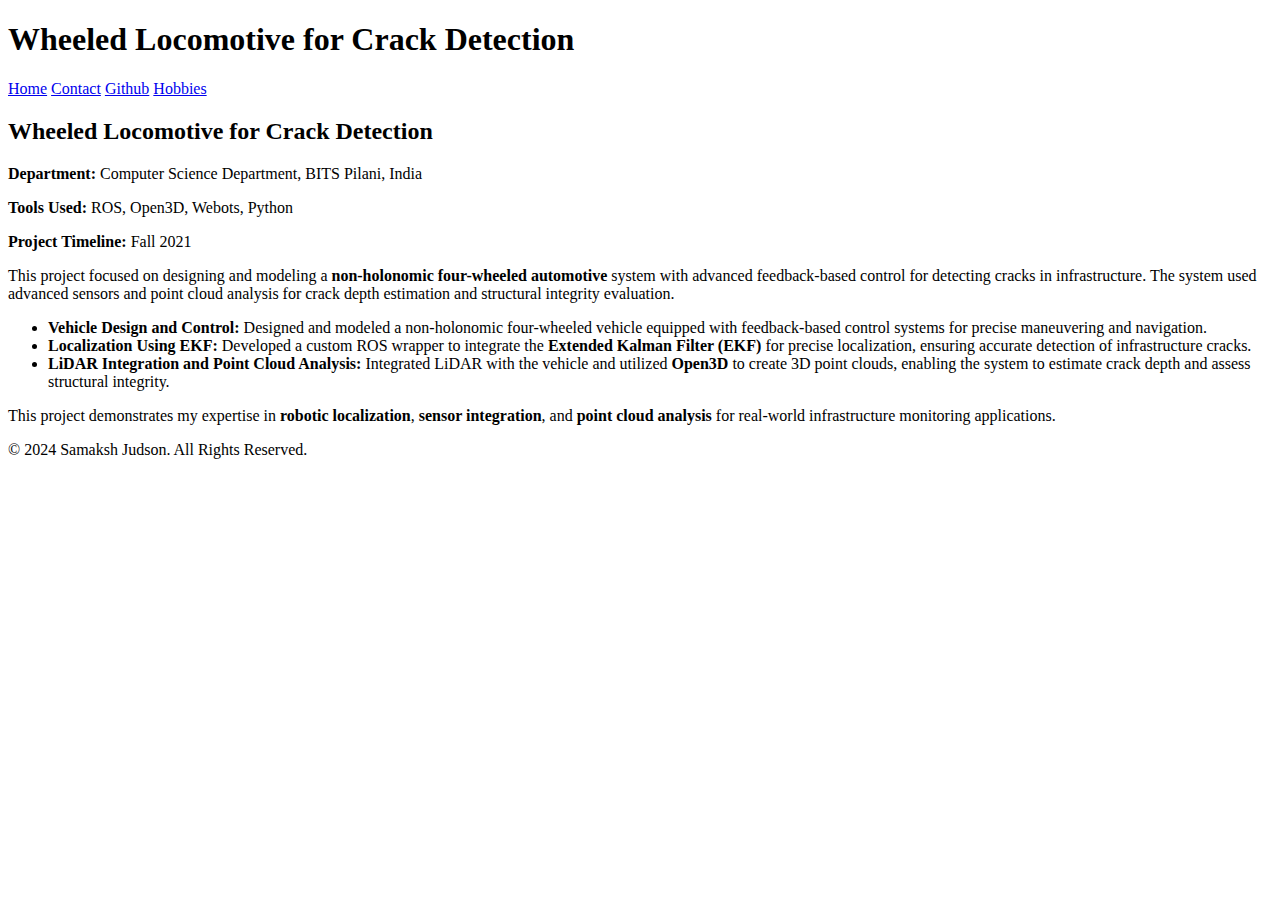
==== crack-detection-project.html @ 6e7a54e4 "Create crack-detection-project.html" ====
<!DOCTYPE html>
<html lang="en">
<head>
    <meta charset="UTF-8">
    <meta name="viewport" content="width=device-width, initial-scale=1.0">
    <meta http-equiv="X-UA-Compatible" content="ie=edge">
    <title>Crack Detection Project</title>
    <link rel="stylesheet" href="styles.css">
</head>
<body>
    <header>
        <h1>Wheeled Locomotive for Crack Detection</h1>
    </header>

    <nav>
        <a href="index.html">Home</a>
        <a href="mailto:judsonsamaksh@gmail.com">Contact</a>
        <a href="https://github.com/Samaksh0278">Github</a>
        <a href="hobbies.html">Hobbies</a>
    </nav>

    <section id="CrackDetectionProject">
        <h2>Wheeled Locomotive for Crack Detection</h2>
        <p><strong>Department:</strong> Computer Science Department, BITS Pilani, India</p>
        <p><strong>Tools Used:</strong> ROS, Open3D, Webots, Python</p>
        <p><strong>Project Timeline:</strong> Fall 2021</p>

        <p>
            This project focused on designing and modeling a <strong>non-holonomic four-wheeled automotive</strong> system with advanced feedback-based control for detecting cracks in infrastructure. The system used advanced sensors and point cloud analysis for crack depth estimation and structural integrity evaluation.
        </p>

        <ul>
            <li><strong>Vehicle Design and Control:</strong> Designed and modeled a non-holonomic four-wheeled vehicle equipped with feedback-based control systems for precise maneuvering and navigation.</li>
            <li><strong>Localization Using EKF:</strong> Developed a custom ROS wrapper to integrate the <strong>Extended Kalman Filter (EKF)</strong> for precise localization, ensuring accurate detection of infrastructure cracks.</li>
            <li><strong>LiDAR Integration and Point Cloud Analysis:</strong> Integrated LiDAR with the vehicle and utilized <strong>Open3D</strong> to create 3D point clouds, enabling the system to estimate crack depth and assess structural integrity.</li>
        </ul>

        <p>
            This project demonstrates my expertise in <strong>robotic localization</strong>, <strong>sensor integration</strong>, and <strong>point cloud analysis</strong> for real-world infrastructure monitoring applications.
        </p>
    </section>

    <footer>
        <p>© 2024 Samaksh Judson. All Rights Reserved.</p>
    </footer>
</body>
</html>
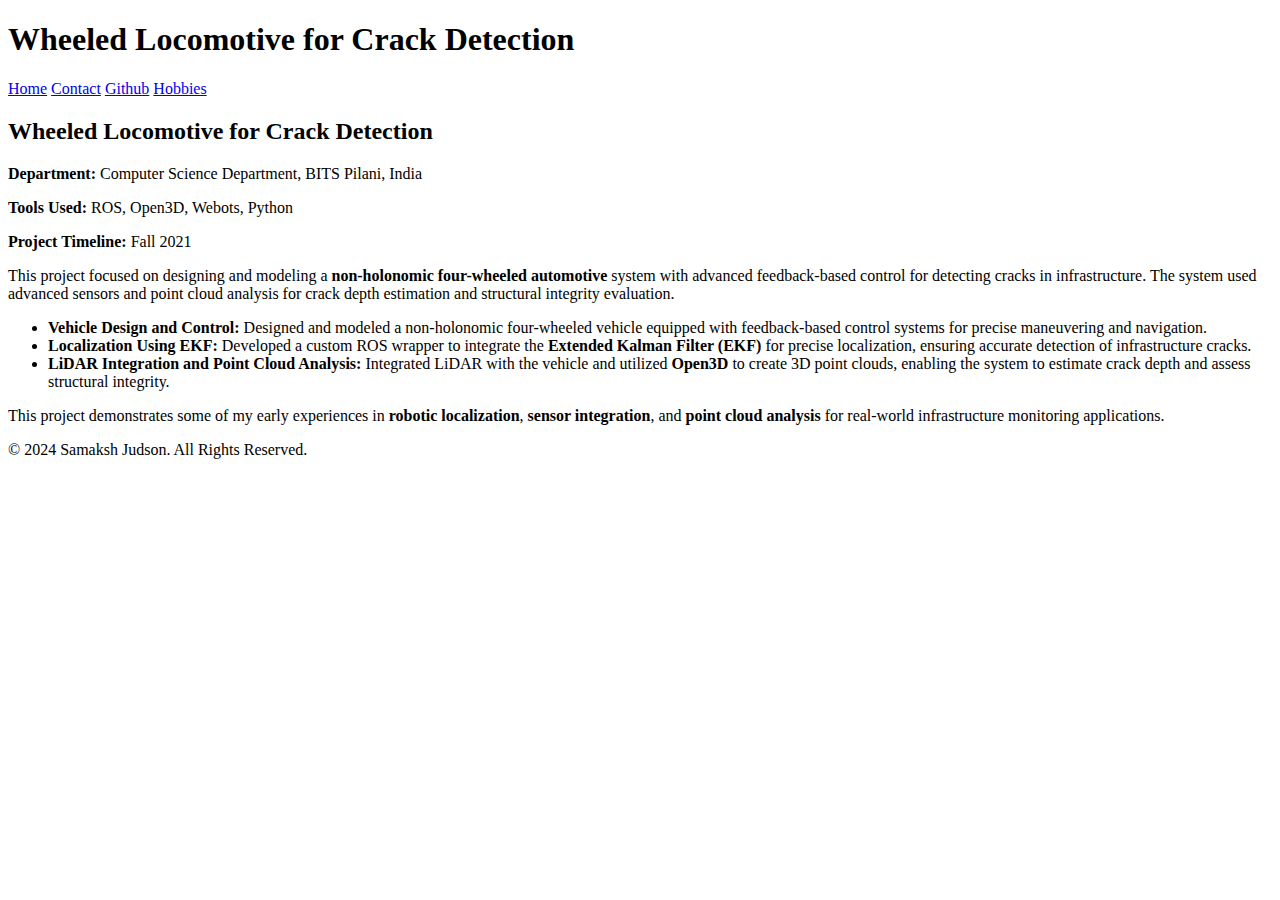
==== commit fd152e66: "Crack Detection Project content altered" ====
--- a/crack-detection-project.html
+++ b/crack-detection-project.html
@@ -36,7 +36,7 @@
         </ul>
 
         <p>
-            This project demonstrates my expertise in <strong>robotic localization</strong>, <strong>sensor integration</strong>, and <strong>point cloud analysis</strong> for real-world infrastructure monitoring applications.
+            This project demonstrates some of my early experiences in <strong>robotic localization</strong>, <strong>sensor integration</strong>, and <strong>point cloud analysis</strong> for real-world infrastructure monitoring applications.
         </p>
     </section>
 
